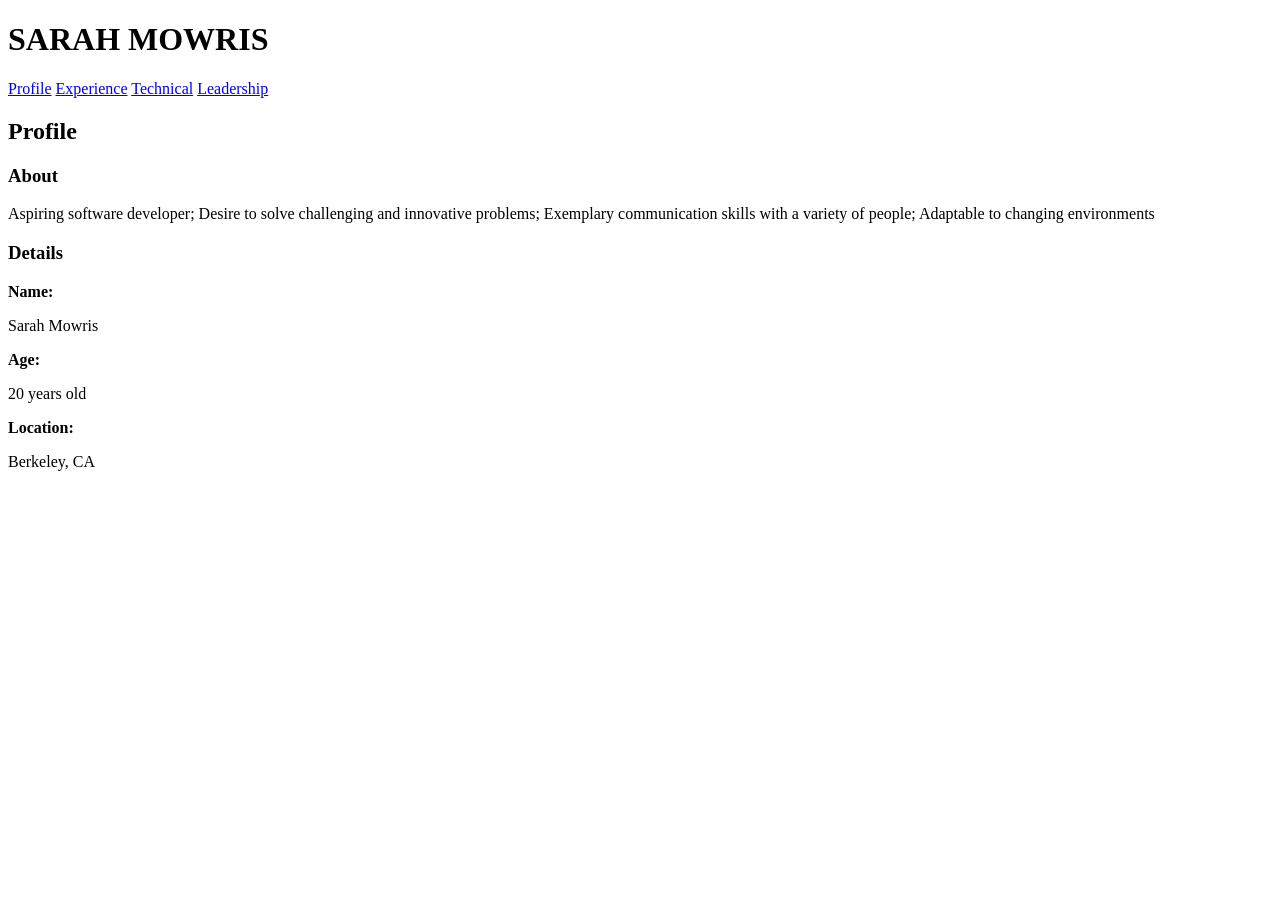
==== Website.html @ 77dbdf4b "websitegit add ." ====
<!DOCTYPE html>
<html>
<head>
  <title> Sarah Mowris </title>
	<link rel="stylesheet" type="text/css" href="style.css">
</head>
<body>
  <div class="header">
    <h1> SARAH MOWRIS </h1>
  <div class="nav">
    <a href="#profile" class="active">Profile</a>
    <a href="#experience" class="active">Experience</a>
    <a href="#technical" class="active">Technical</a>
     <a href="#leadership" class="active">Leadership</a>
	</div>
  </div>
  <div class = "profile">
  <h2> Profile </h2>
	<h3>About</h3>
			<p> Aspiring software developer; Desire to solve challenging and innovative problems; Exemplary communication skills with a variety of people; Adaptable to changing environments</p>
			<h3> Details </h3>
				<p><strong> Name: </strong></p>
					<p>Sarah Mowris</p>
				<p><strong> Age: </strong></p>
					<p>20 years old</p>
				<p><strong> Location: </strong></p>
					<p>Berkeley, CA</p>
  </div>
  </body>
</html>
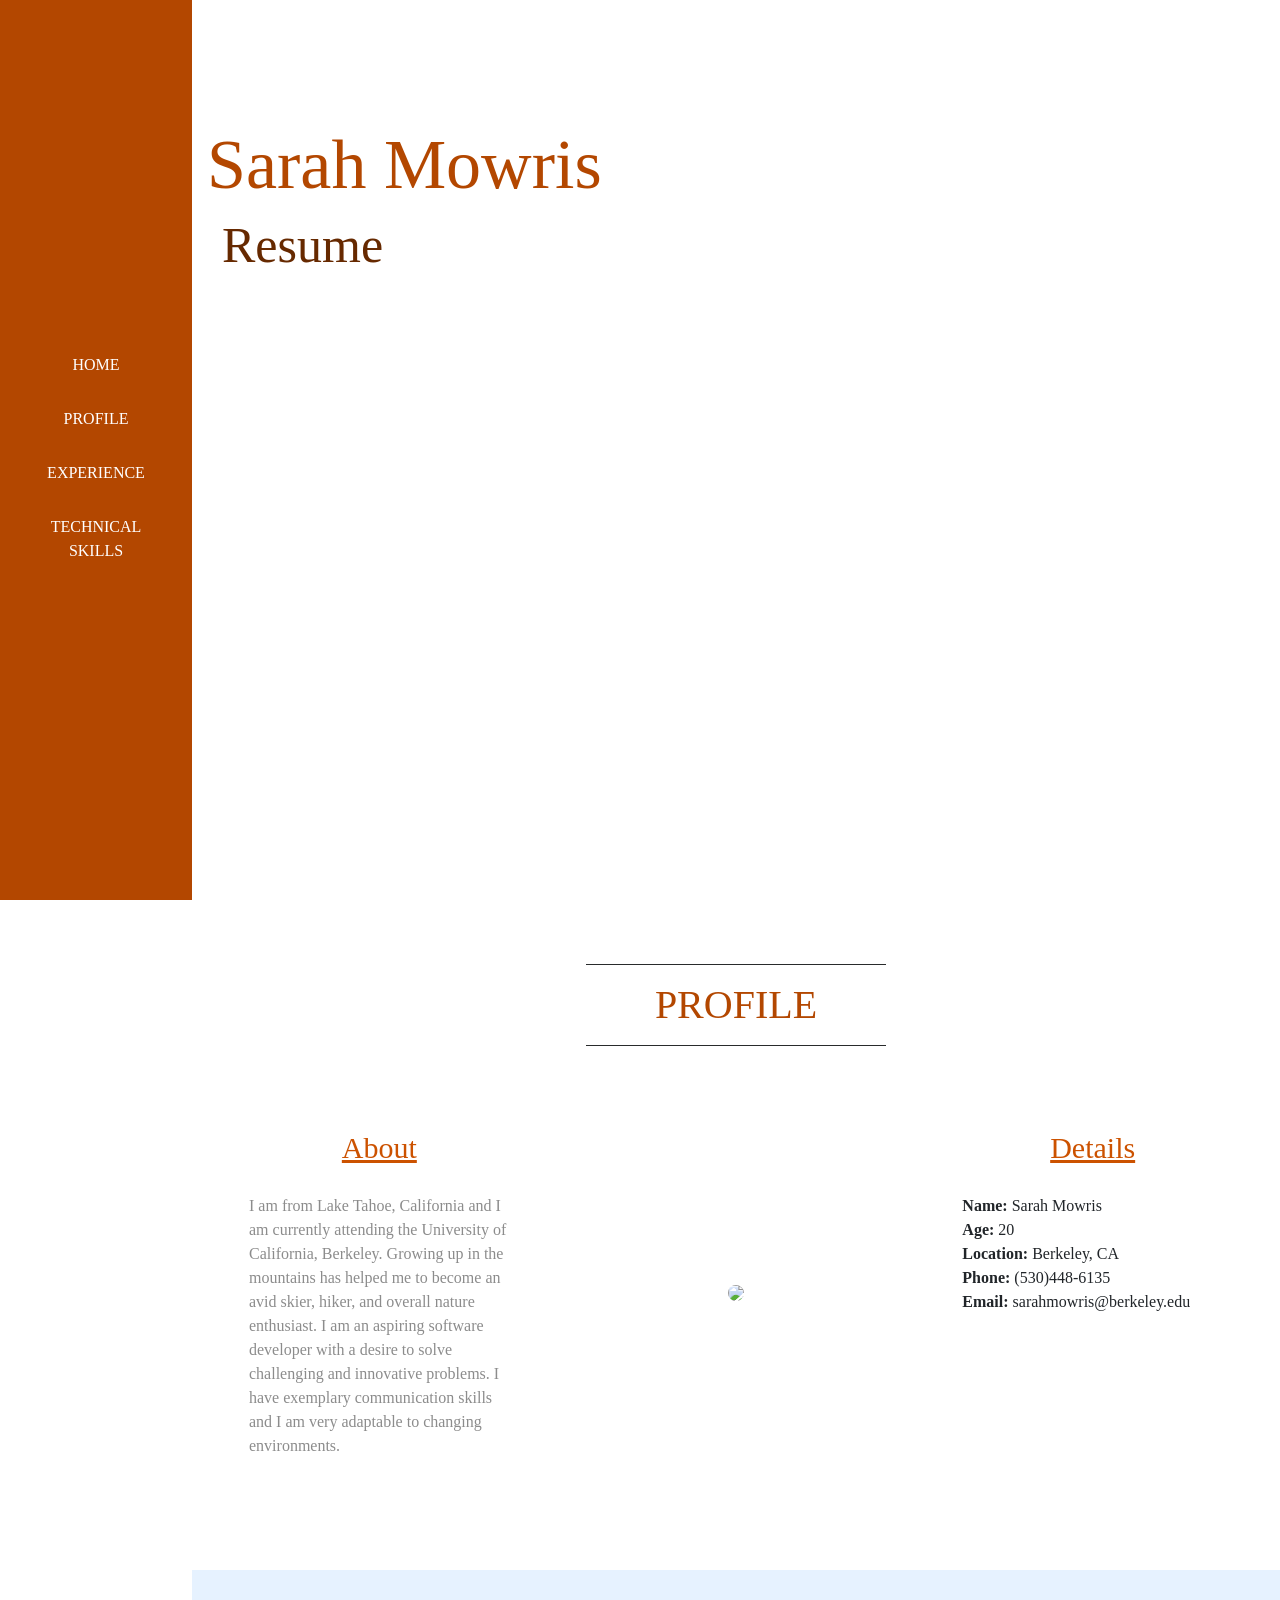
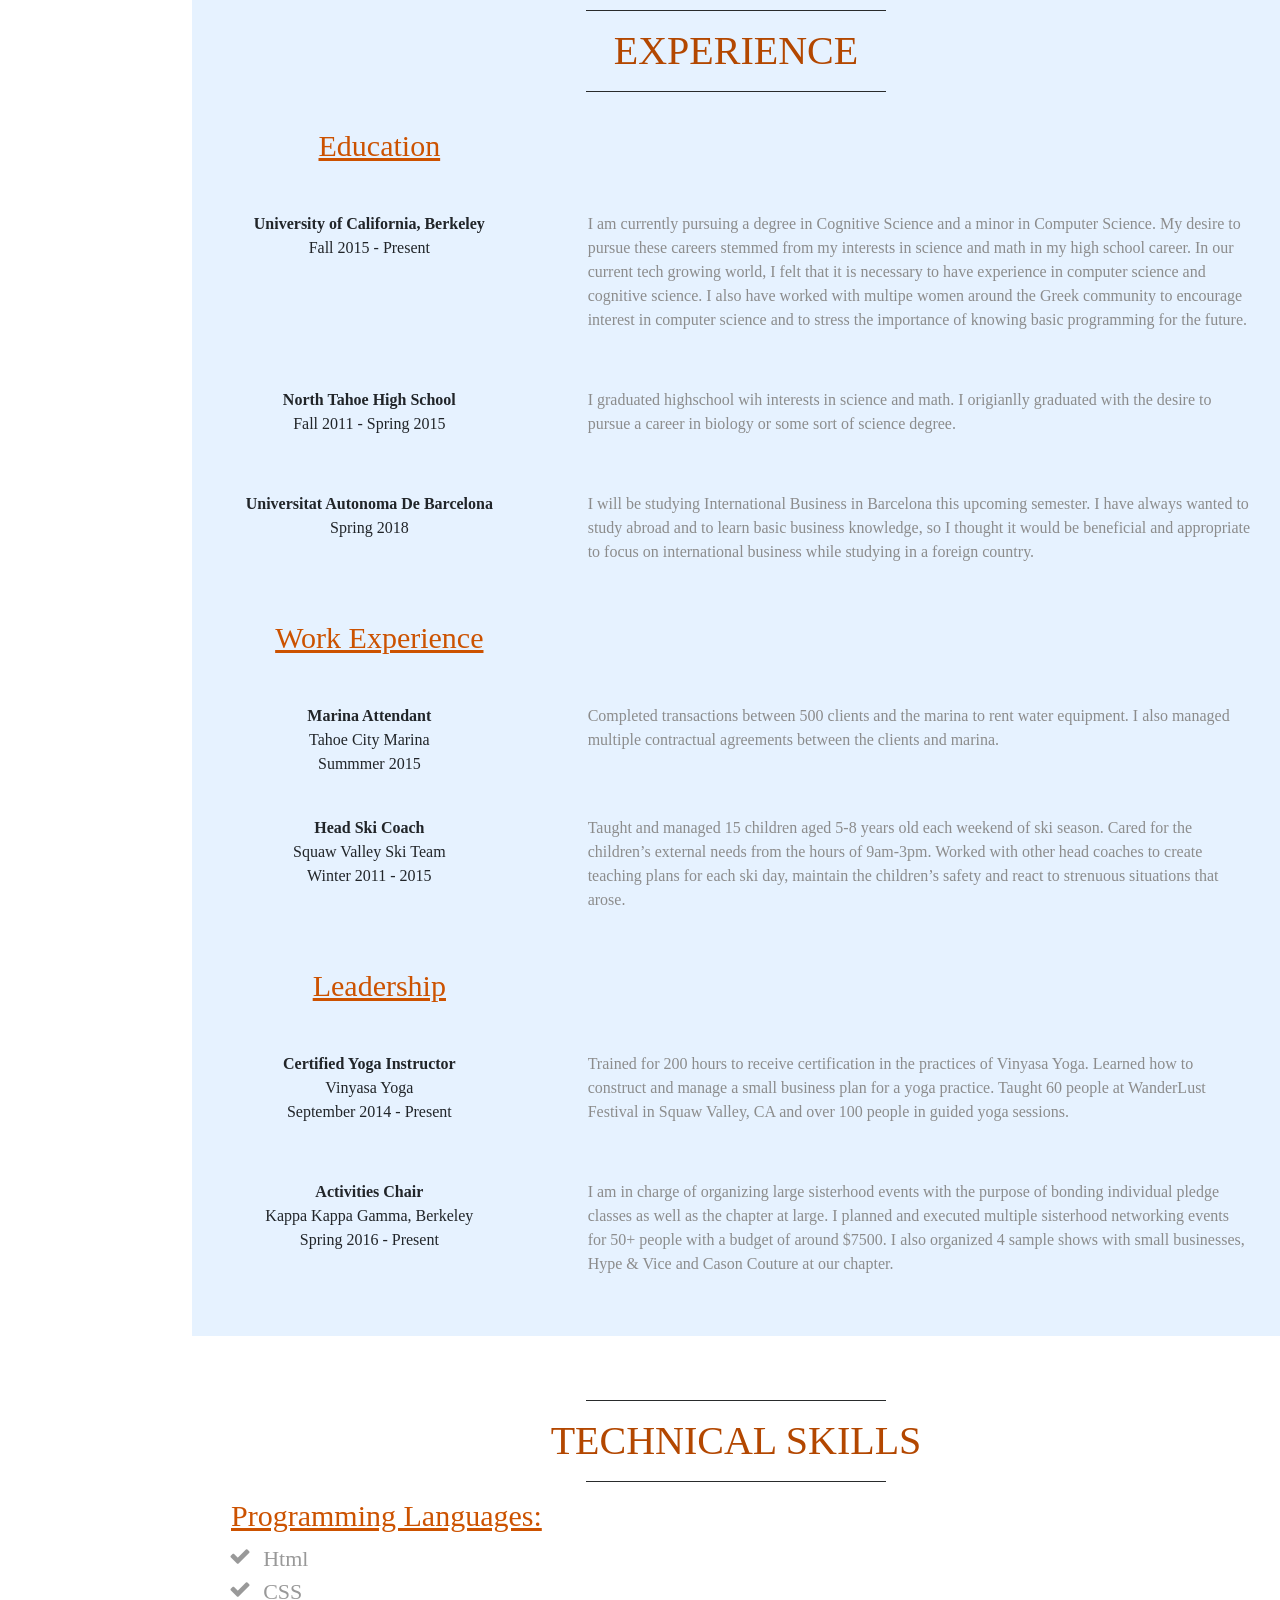
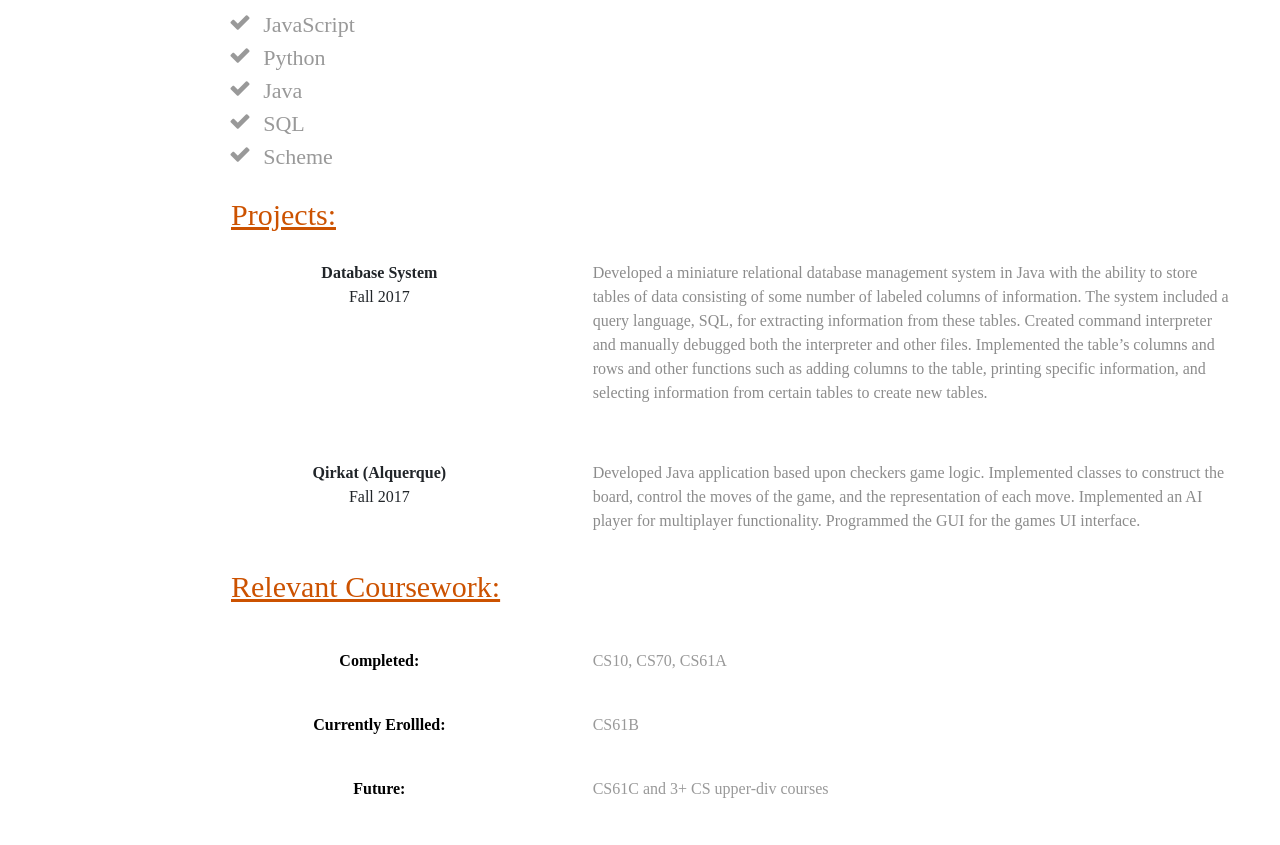
==== commit 05dd15ad: "fixed?" ====
--- a/Website.html
+++ b/Website.html
@@ -1,32 +1,349 @@
-<!DOCTYPE html>
-<html>
-<head>
-  <title> Sarah Mowris </title>
-	<link rel="stylesheet" type="text/css" href="style.css">
-</head>
-<body>
-  <div class="header">
-    <h1> SARAH MOWRIS </h1>
-  <div class="nav">
-    <a href="#profile" class="active">Profile</a>
-    <a href="#experience" class="active">Experience</a>
-    <a href="#technical" class="active">Technical</a>
-     <a href="#leadership" class="active">Leadership</a>
-	</div>
-  </div>
-  <div class = "profile">
-  <h2> Profile </h2>
-	<h3>About</h3>
-			<p> Aspiring software developer; Desire to solve challenging and innovative problems; Exemplary communication skills with a variety of people; Adaptable to changing environments</p>
-			<h3> Details </h3>
-				<p><strong> Name: </strong></p>
-					<p>Sarah Mowris</p>
-				<p><strong> Age: </strong></p>
-					<p>20 years old</p>
-				<p><strong> Location: </strong></p>
-					<p>Berkeley, CA</p>
-  </div>
+<!doctype html>
+<html lang="en">
+  <head>
+    <title>Sarah Mowris</title>
+    <!-- Required meta tags -->
+    <meta charset="utf-8">
+    <meta name="viewport" content="width=device-width, initial-scale=1, shrink-to-fit=no">
+
+    <!-- Bootstrap CSS -->
+    <link href="vendor/bootstrap/css/bootstrap.min.css" rel="stylesheet">
+    <link rel="stylesheet" href="https://maxcdn.bootstrapcdn.com/bootstrap/4.0.0-beta.2/css/bootstrap.min.css" integrity="sha384-PsH8R72JQ3SOdhVi3uxftmaW6Vc51MKb0q5P2rRUpPvrszuE4W1povHYgTpBfshb" crossorigin="anonymous">
+   	
+    <!-- StyleSheets -->
+   	<link rel="stylesheet" type="text/css" href="Style.css">
+   	<link rel="stylesheet" href="https://cdnjs.cloudflare.com/ajax/libs/font-awesome/4.7.0/css/font-awesome.min.css">
+  
+   	<!-- Fonts -->
+   	<link href="https://fonts.googleapis.com/css?family=Open+Sans+Condensed:300|Vollkorn+SC" rel="stylesheet">
+
+  </head>
+  <body id= "page-top">
+  	<nav class = "navbar navbar-expand-lg navbar-dark bg-primary fixed-top" id= "navigation">
+  			<a class= "navbar js-scroll-trigger" href="#page-top"></a>
+  			<button class= "navbar-toggler navbar-toggler-right" type= "button" data-toggle="collapse" data-target="#navbarResponsive" aria-controls="navbarResponsive" aria-expanded="false" aria-label="Toggle navigation">
+			<span class="navbar-toggler-icon"></span>
+			</button>
+			<div class="collapse navbar-collapse" id= "navbarResponsive">
+  				<ul class="navbar-nav text-uppercase">
+  					<li class="item">
+    					<a class= "link js-scroll-trigger" href="#">Home</a>
+    				</li>
+  					<li class="item">
+  						<a class= "link js-scroll-trigger" href="#p">Profile</a>
+  					</li>
+  					<li class="item">
+  						<a class= "link js-scroll-trigger" href="#e" >Experience</a>
+  					</li>
+    				<li class="item">
+    					<a class= "link js-scroll-trigger" href="#t">Technical Skills</a>
+    				</li>
+  				</ul>
+  		</div>	
+  	</nav>
+  	<header class="header">
+  		<div class="container col-md-0 ">
+  			<h1>Sarah Mowris</h1>
+  			<div class= "text-left col-md-1">
+  				<h2>Resume</h2>
+  			</div>
+  		</div>
+  	</header>
+
+  	<div class="profile" id="p">
+  	<div class="p-4 my-4">
+  		<hr class="divider">
+  		<h2 class= "text-center text-xlg text-uppercase"> Profile </h2>
+  		<hr class="divider">
+  		<div class="row">
+  			<div class="p-lg-5 col-md-4 mb-4 mb-md-0">
+  				<div class="card-body text-center">
+  					<u><h3> About </h3></u>
+  				</div>
+  				<div class="text-left">
+  					<p>I am from Lake Tahoe, California and I am currently attending the University of California, Berkeley. Growing up in the mountains has helped me to become an  avid skier, hiker, and overall nature enthusiast. I am an aspiring software developer with a desire to solve challenging and innovative problems. I have exemplary communication skills and I am very adaptable to changing environments.</p>
+  				</div>
+  			</div>
+  			<div class="col align-self-center">
+  				<img src="file:///Users/sarahmowris/Documents/project/Self.jpg">
+  			</div>
+  			<div class="p-lg-5 col-md-4">
+  				<div class="card-body text-center">
+  				<u><h3> Details </h3></u>
+  				</div>
+  				<div class="text-left">
+  				<strong>Name:</strong>
+  				Sarah Mowris
+  				<br/>
+  				<strong>Age:</strong>
+  				20
+  				<br/>
+  				<strong>Location:</strong>
+  				Berkeley, CA
+  				<br/>
+  				<strong>Phone:</strong>
+  				(530)448-6135
+  				<br>
+  				<strong>Email:</strong>
+  				sarahmowris@berkeley.edu
+  				</div>
+  			</div>
+  		</div>
+  	</div>
+  	</div>
+  	<div class="experience" id = "e">
+  	<div class="p-4 my-4">
+  		<hr class="divider">
+  		<h2 class= "text-center text-xlg text-uppercase my-0">Experience</h2> 
+  		<hr class="divider">
+  		<div class="row">
+  			<div class="col-md-4 mb-4 mb-md-0">
+  				<div class="card-body text-center">
+  					<u><h3> Education </h3></u>
+  				</div>
+  			</div>
+  				<div class="row">
+  					<div class="col-md-4 mb-4 mb-md-0">
+  					<div class="card-body text-center">
+  						<strong> University of California, Berkeley </strong>
+  						<br/> Fall 2015 - Present
+  					</div>
+  					</div>
+  					<div class="col-md-8">
+  						<div class="card-body text-left">
+  							<p>
+  								I am currently pursuing a degree in Cognitive Science and a minor in Computer Science. My desire to pursue these careers stemmed from my interests in science and math in my high school career. In our current tech growing world, I felt that it is necessary to have experience in computer science and cognitive science. I also have worked with multipe women around the Greek community to encourage interest in computer science and to stress the importance of knowing basic programming for the future. 
+  							</p>
+  						</div>
+  					</div>
+  				</div>
+  				<div class="row">
+  					<div class="col-md-4 mb-4 mb-md-0">
+  					<div class="card-body text-center">
+  						<strong> North Tahoe High School </strong>
+  						<br/> Fall 2011 - Spring 2015
+  					</div>
+  					</div>
+  					<div class="col-md-8">
+  					<div class="card-body text-left">
+  							<p>
+  								I graduated highschool wih interests in science and math. I origianlly graduated with the desire to pursue a career in biology or some sort of science degree. 
+  							</p>
+  					</div>
+  					</div>
+				</div>
+				<div class="row">
+  					<div class="col-md-4 mb-4 mb-md-0">
+  					<div class="card-body text-center">
+  						<strong> Universitat Autonoma De Barcelona </strong>
+  						<br/> Spring 2018
+  					</div>
+  					</div>
+  					<div class="col-md-8">
+  					<div class="card-body text-left">
+  							<p>I will be studying International Business in Barcelona this upcoming semester. I have always wanted to study abroad and to learn basic business knowledge, so I thought it would be beneficial and appropriate to focus on international business while studying in a foreign country.
+  							</p>
+  					</div>
+  					</div>
+				</div>
+  		</div>
+  		<div class="row">
+  			<div class="col-md-4 mb-4 mb-md-0">
+  				<div class="card-body text-center">
+  					<u><h3> Work Experience </h3></u>
+  				</div>
+  			</div>
+  			<div class="row">
+  					<div class="col-md-4 mb-4 mb-md-0">
+  					<div class="card-body text-center">
+  						<strong> Marina Attendant</strong>
+  						<br/> Tahoe City Marina
+  						<br/> Summmer 2015
+  					</div>
+  					</div>
+  					<div class="col-md-8">
+  						<div class="card-body text-left">
+  							<p>Completed transactions between 500 clients and the marina to rent water equipment. I also managed multiple contractual agreements between the clients and marina.</p>
+  						</div>
+  					</div>
+  				</div>
+  				<div class="row">
+  					<div class="col-md-4 mb-4 mb-md-0">
+  					<div class="card-body text-center">
+  						<strong> Head Ski Coach</strong>
+  						<br/> Squaw Valley Ski Team
+  						<br/> Winter 2011 - 2015
+  					</div>
+  					</div>
+  					<div class="col-md-8">
+  					<div class="card-body text-left">
+  							<p>Taught and managed 15 children aged 5-8 years old each weekend of ski season. Cared for the children’s external needs from the hours of 9am-3pm. Worked with other head coaches to create teaching plans for each ski day, maintain the children’s safety and react to strenuous situations that arose.</p>
+  					</div>
+  					</div>
+				</div>
+  		</div>
+  		<div class="row">
+  			<div class="col-md-4 mb-4 mb-md-0">
+  				<div class="card-body text-center">
+  					<u><h3> Leadership </h3></u>
+  				</div>
+  			</div>
+  			<div class="row">
+  					<div class="col-md-4 mb-4 mb-md-0">
+  					<div class="card-body text-center">
+  						<strong> Certified Yoga Instructor</strong>
+  						<br/> Vinyasa Yoga
+  						<br/> September 2014 - Present
+  					</div>
+  					</div>
+  					<div class="col-md-8">
+  						<div class="card-body text-left">
+  							<p>Trained for 200 hours to receive certification in the practices of Vinyasa Yoga. Learned how to construct and manage a small business plan for a yoga practice. Taught 60 people at WanderLust Festival in Squaw Valley, CA and over 100 people in guided yoga sessions.</p>
+  						</div>
+  					</div>
+  				</div>
+  				<div class="row">
+  					<div class="col-md-4 mb-4 mb-md-0">
+  					<div class="card-body text-center">
+  						<strong> Activities Chair</strong>
+  						<br/>Kappa Kappa Gamma, Berkeley  
+  						<br/> Spring 2016 - Present 
+  					</div>
+  					</div>
+  					<div class="col-md-8">
+  					<div class="card-body text-left">
+  							<p> I am in charge of organizing large sisterhood events with the purpose of bonding individual pledge classes as well as the chapter at large. I planned and executed multiple sisterhood networking events for 50+ people with a budget of around $7500. I also organized 4 sample shows with small businesses, Hype &amp; Vice and Cason Couture at our chapter.</p>
+  					</div>
+  					</div>
+				</div>
+  		</div>
+  	</div>
+  	</div> 
+
+  	<div class ="technical" id="t">
+  	<div class="p-4 my-4">
+  		<hr class="divider">
+  		<h2 class= "text-center text-xlg text-uppercase my-0">Technical Skills</h2> 
+  		<hr class="divider">
+  			<div class="col-md-6">
+  				<u><h3>Programming Languages: </h3></u>
+  			</div>
+  				<ul class="fa-ul mb-4">
+  					<li>
+    					<i class="fa-li fa fa-check"></i>
+    					Html
+    				</li>
+  					<li>
+  						<i class="fa-li fa fa-check"></i>
+  						CSS
+  					</li>
+  					<li>
+  						<i class="fa-li fa fa-check"></i>
+  						JavaScript
+  					</li>
+    				<li>
+    					<i class="fa-li fa fa-check"></i>
+  						Python
+    				</li>
+    				<li>
+    					<i class="fa-li fa fa-check"></i>
+  						Java
+    				</li>
+    				<li>
+    					<i class="fa-li fa fa-check"></i>
+  						SQL
+    				</li>
+    				<li>
+    					<i class="fa-li fa fa-check"></i>
+  						Scheme
+    				</li>
+  				</ul>
+  		<div class="col-md-6">
+  			<u><h3>Projects:</h3></u>
+ 		</div>
+  			<div class="row">
+  				<div class="col-md-4 mb-4 mb-md-0">
+ 				<div class="card-body text-center">
+  					<strong>Database System</strong>
+  					<br/> Fall 2017
+  				</div>
+ 				</div>
+  				<div class="col-md-8">
+  					<div class="card-body text-left">
+  						<p>Developed a miniature relational database management system in Java with the ability to store tables of data consisting of some number of labeled columns of information. The system included a query language, SQL, for extracting information from these tables. Created command interpreter and manually debugged both the interpreter and other files. Implemented the table’s columns and rows and other functions such as adding columns to the table, printing specific information, and selecting information from certain tables to create new tables.
+  						</p>
+  					</div>
+ 				</div>
+  			</div>
+  			<div class="row">
+  				<div class="col-md-4 mb-4 mb-md-0">
+ 				<div class="card-body text-center">
+  					<strong>Qirkat (Alquerque)</strong>
+  					<br/> Fall 2017
+  				</div>
+ 				</div>
+  				<div class="col-md-8">
+  					<div class="card-body text-left">
+  						<p>Developed Java application based upon checkers game logic. Implemented classes to construct the board, control the moves of the game, and the representation of each move. Implemented an AI player for multiplayer functionality. Programmed the GUI for the games UI interface.
+  						</p>
+  					</div>
+ 				</div>
+  			</div>
+  		<div class="work">
+  		<div class="col-sm-6 col-md-6 mb-4">
+  			<u><h3>Relevant Coursework:</h3></u>
+ 		</div>
+ 		<div class="row">
+  			<div class="col-sm-6 col-md-4 mb-4 mb-md-0">
+  			<div class="card-body text-center">
+  				<strong>Completed:</strong>
+  			</div>
+  			</div>
+  			<div class="col-sm-6 col-md-8">
+  			<div class="card-body">
+  				CS10, CS70, CS61A
+  			</div>
+  			</div>
+  		</div>
+  		<div class="row">
+  			<div class="col-sm-6 col-md-4 mb-4 mb-md-0">
+  			<div class="card-body text-center">
+  				<strong>Currently Erollled:</strong>
+  			</div>
+  			</div>
+  			<div class="col-sm-6 col-md-8">
+  			<div class="card-body">
+  				CS61B
+  			</div>
+  			</div>
+  		</div>
+  		<div class="row">
+  			<div class="col-sm-6 col-md-4 mb-4 mb-md-0">
+  			<div class="card-body text-center">
+  				<strong>Future:</strong>
+  			</div>
+  			</div>
+  			<div class="col-sm-6 col-md-8">
+  			<div class="card-body">
+  				CS61C and 3+ CS upper-div courses 
+  			</div>
+  			</div>
+  		</div>
+  		</div>
+  	</div>
+  	</div>
+    <!-- Optional JavaScript -->
+    <!-- jQuery first, then Popper.js, then Bootstrap JS -->
+    <script src="https://code.jquery.com/jquery-3.2.1.slim.min.js" integrity="sha384-KJ3o2DKtIkvYIK3UENzmM7KCkRr/rE9/Qpg6aAZGJwFDMVNA/GpGFF93hXpG5KkN" crossorigin="anonymous"></script>
+    <script src="https://cdnjs.cloudflare.com/ajax/libs/popper.js/1.12.3/umd/popper.min.js" integrity="sha384-vFJXuSJphROIrBnz7yo7oB41mKfc8JzQZiCq4NCceLEaO4IHwicKwpJf9c9IpFgh" crossorigin="anonymous"></script>
+    <script src="https://maxcdn.bootstrapcdn.com/bootstrap/4.0.0-beta.2/js/bootstrap.min.js" integrity="sha384-alpBpkh1PFOepccYVYDB4do5UnbKysX5WZXm3XxPqe5iKTfUKjNkCk9SaVuEZflJ" crossorigin="anonymous"></script>
+    <script>
+    	$(document).ready(function () {
+  			$(".navbar-nav li a").click(function(event) {
+    			$(".navbar-collapse").collapse('hide');
+  			});
+		}); 
+    </script>
+
   </body>
-</html>
-
-
+</html>
--- a/Style.css
+++ b/Style.css
@@ -0,0 +1,155 @@
+body, html {
+	padding-top: 55px;
+	width: 100%;
+	height: 100%;
+  	font-family: 'Merriweather', serif;
+}
+@media (min-width: 992px) {
+	body {
+		padding-top: 0;
+		padding-left: 12rem;
+	}
+}
+img {
+	width: 100%;
+	border-radius: 50%;
+	align-items: center;
+
+}
+h2 {
+	color: rgb(179, 71, 0);
+	font-size: 40px;
+}
+h3 {
+	color: rgb(204, 82, 0);
+	font-size: 30px;
+}
+p {
+	color: rgb(140, 140, 140);
+}
+	p strong {
+		color: rgb(77, 77, 77);
+	}
+u {
+	color: rgb(204, 82, 0);
+}
+#navigation a {
+	color: rgb(255, 255, 255);
+	padding: 15px;
+}
+	#navigation a.hover, a.focus, a.active {
+	color: rgb(255, 153, 128);
+	}
+
+#navigation .navbar-nav .item .link {
+	font-weight: 500;
+	text-transform: uppercase;
+}
+@media (min-width: 992px) {
+	#navigation {
+		text-align: center;
+		flex-direction: column;
+		top: 0;
+		left: 0;
+		position: fixed;
+		width: 12rem;
+		height: 100vh;
+		display: flex;
+	}
+	#navigation .navbar {
+		display: flex;
+		margin: auto auto 0;
+		padding: 0.5rem;
+	}
+	#navigation .navbar-collapse {
+		display: flex;
+		align-items: flex-start;
+		flex-grow: 0;
+		width: 100%;
+		margin-bottom: auto;
+	}
+	#navigation .navbar-collapse .navbar-nav {
+		flex-direction: column;
+		width: 100%;
+	}
+		#navigation .navbar-collapse .navbar-nav .item {
+				display: block;
+			}
+			#navigation .navbar-collapse .navbar-nav .item .link {
+				display: block;
+			}
+}
+
+.header {
+	background-image: url('file:///Users/sarahmowris/Documents/project/IMG_4111.jpg');
+	background-size: cover;
+	position: relative;
+	top: -32px; 
+	width: 100%;
+	min-height: 100%;
+  	padding: 100px 0;
+ 	margin: 0;
+ 	text-align: left;
+ }
+	.header h1 {
+  		color: rgb(179, 71, 0);
+  		font-size: 70px;
+	}
+	.header h2{
+		color: rgb(102, 41, 0);
+		font-size: 50px;
+	}
+
+.profile {
+	text-align: center;
+}
+.text-lg {
+	font-size: 24px;
+}
+hr.divider {
+	max-width: 300px;
+	border-color: rgb(41, 43, 44);
+}
+.bg-primary {
+	background-color: rgb(179, 71, 0) !important;
+}
+.experience{
+	background-color: rgb(230, 242, 255);
+}
+	p.experience {
+		color: rgb(153, 153, 153);
+	}
+	h3.experience {
+		color: rgb(250, 250, 250);
+		text-transform: uppercase;
+	}
+.technical {
+	background-color: rgb(255, 255, 255);
+	}
+	.technical ul {
+		color: rgb(153, 153, 153);
+		font-size: 22px;
+	}
+	.technical .work{
+		color: rgb(153, 153, 153);
+	}
+	.technical .work strong{
+		color: rgb(0, 0, 0);
+	}
+	@media (max-width: 767px) {
+		.technical .work{
+			text-align: center;
+		}
+		.technical .work h3{
+			text-align: left;
+		}
+	}
+.interests {
+	background-color: rgb(230, 242, 255);
+}
+	.interests p {
+		text-align: center;
+	}
+
+
+
